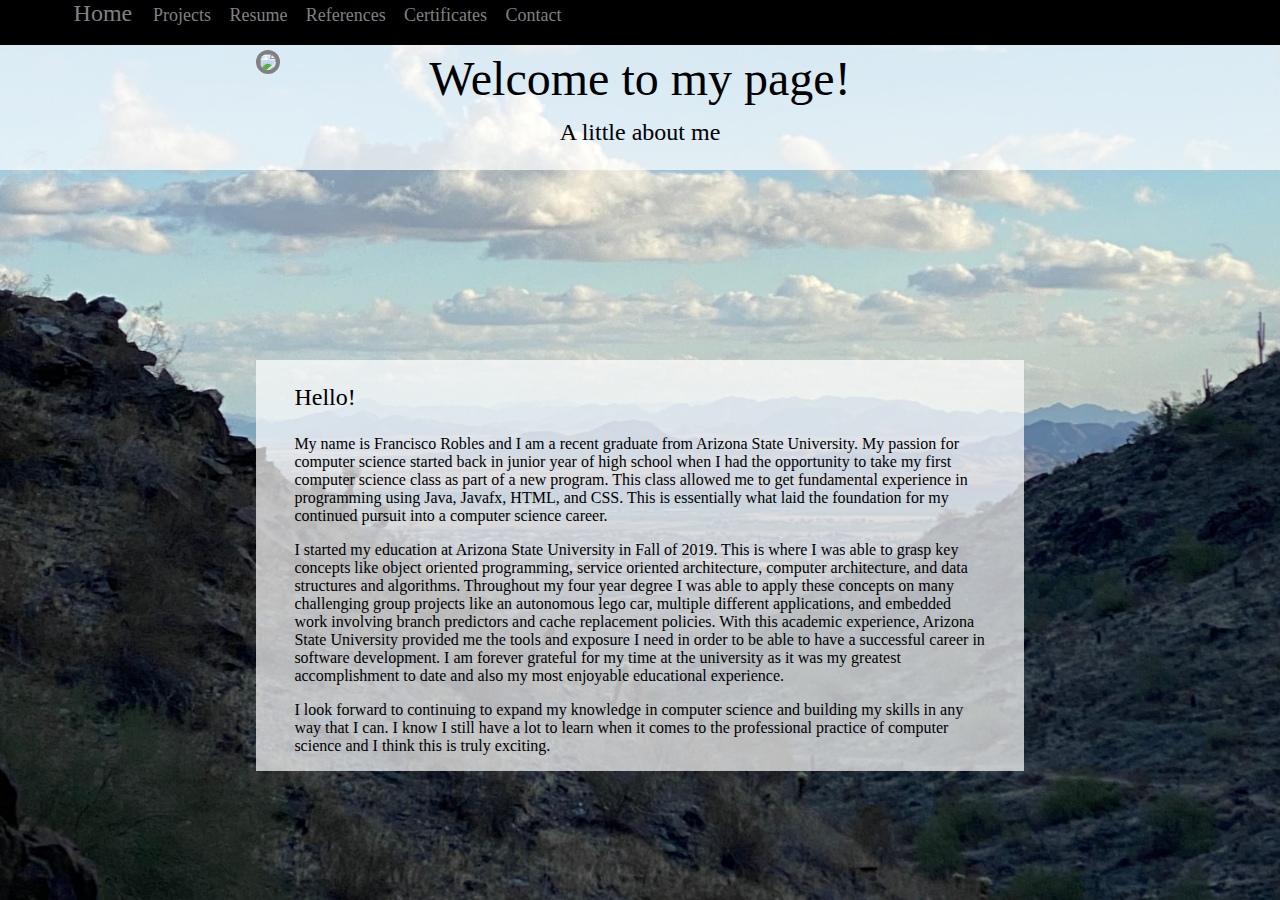
==== index.html @ 537c1733 "update 8/11" ====
<!DOCTYPE html>

<html lang="en">

<head>
    <link rel="stylesheet" href="webstyle.css">
    <meta name="viewport" content="width=device-width, initial-scale=1">
</head>

<body onload="lastOpened()">
<div id="main">
<div class="topHeader">
<div id="nav">
    <a class="navbarHome" href="javascript:goHome()">Home</a>
    <a class="navbarItems" href="javascript:goProjects()">Projects</a>
    <a class="navbarItems" href="https://fdrobles.github.io/Resume.html">Resume</a>
    <a class="navbarItems" href="javascript:goReferences()">References</a>
    <a class="navbarItems" href="javascript:goCertifications()">Certificates</a>
    <a class="navbarItems" href="javascript:goContact()">Contact</a>
</div>

</div>

<div class="home" id="header">
    <p class="home" id="headerTitle1">Welcome to my page!</p>
    <p class="home" id="subSection1">A little about me</p>
</div>

<div class="projects"id="header2">
    <p class="projects" id= "headerTitle2">Projects</p>
</div>

<div class="references"id="header3">
    <p class="references" id= "headerTitle3">References</p>
</div>

<div class="certifications"id="header4">
    <p class="certifications" id= "headerTitle4">Certificates</p>
</div>

<div class="contact"id="header5">
    <p class="contact" id= "headerTitle5">Contact me</p>
</div>


<img class="home" id = "profilePic" src="https://media.licdn.com/dms/image/D4E03AQHWynEI1tfU4g/profile-displayphoto-shrink_100_100/0/1666389116174?e=1694044800&v=beta&t=xHuDfOQaNbY6o0wZhaYuDEctUBYLaTsH3g_j6PASxls">

<div class="home" id="content" style="width: 60%;">
    <p class="contentHeader">Hello!</p>
    <p class="contentFill">My name is Francisco Robles and I am a recent graduate from Arizona State University.
        My passion for computer science started back in junior year of high school when I had the opportunity
        to take my first computer science class as part of a new program. This class allowed me to get fundamental
        experience in programming using Java, Javafx, HTML, and CSS. This is essentially what laid the foundation
        for my continued pursuit into a computer science career.
    </p>
    <p class="contentFill">I started my education at Arizona State University in Fall of 2019. This is where I was
        able to grasp key concepts like object oriented programming, service oriented architecture, computer architecture,
        and data structures and algorithms. Throughout my four year degree I was able to apply these concepts on many
        challenging group projects like an autonomous lego car, multiple different applications, and embedded work involving
        branch predictors and cache replacement policies. With this academic experience, Arizona State University provided me
        the tools and exposure I need in order to be able to have a successful career in software development. I am forever
        grateful for my time at the university as it was my greatest accomplishment to date and also my most enjoyable educational
        experience.
    </p>
    <p class="contentFill">I look forward to continuing to expand my knowledge in computer science and building my skills in any way that I can.
        I know I still have a lot to learn when it comes to the professional practice of computer science and I think this is truly exciting.
    </p>
</div>

<div class = "projects" id="content2" style="width: 60%;">
    <p class="contentHeader">Autonomous Lego Car</p>
    <p class="contentFill">Built a car out of electronic lego-like pieces in a group of four and programmed the logic behind the
        autonomous maneuvering in MATLAB.
        Also implemented the car recognizing certain colors for stops while also being able to pick up a carboard passenger in a maze.
    </p>
    <p class="contentHeader">Clinic Application</p>
    <p class="contentFill">In JavaFX with a group of four, we made a GUI to be used in a clinc by nurses and doctors who have the needed
        credentials to login. We were able to add in functionality for the doctors or nurses to be able to add or remove patients while
        also being able to bring up a patient's prior visits and general health information.
    </p>
    <p class="contentHeader">PostgreSQL Data Visualization Application</p>
    <p class="contentFill">Using Python and a PostgreSQL server for the database, in a group of four, made a GUI to be used to visualize COVID-19 
        data with different graphs.Additionally, we made PostgreSQL calls to the server and used these calls with the Tkinter, Psycopg2, Pandas, 
        and Matplotlib libraries in Python to create the GUI and demonstrate correct data.</p>
    <p class="contentHeader">GSelect Branch Predictor</p>
    <p class="contentFill">In a group of two, we implemented a GSelect branch predictor in gem5 with C by comparing the already implemented 2-bit local and the bi-mode 
        branch predictors. We analyzed the strengths of the other two branch predictors and created a new branch predictor using these strengths to improve performance
         of branch prediction.</p>
    <p class="contentHeader">Cache Replacement Policy</p>
    <p class="contentFill">Programmed a least-recently-used and insertion and promotion vector cache replacement policy in a group of two.
        Essentially the new cache replacement policy took two different cache replacement policies and combined them into one. The combined
        cache replacement policy reduces the miss rate for cache and essentially leads to more efficient use of cache.
    </p>
    <p class="contentHeader">Web Application</p>
    <p class="contentFill">Created web services in C# using Visual Studio, these services would convert fahrenheit to celsius and returned current climate 
        conditions in associated latitude and longitude values given by the user. The application was then linked to the created services and called the services in order 
        to convert between units and display weather conditions in a simple GUI.</p>
    <p class="contentHeader">Catalytic Converter Alarm System</p>
    <p class="contentFill">In a group of four, we created a catalytic converter alarm system that would arm itself based on vibrations gathered from the mounting location.
        We also implemented real time notifications along with an audible alarm connected to a Raspberry Pi 3 and an accelerometer.
        The group did extensive market reseach by interviewing potential customers and local law enforcement to try and provide the best solution to deter these type of thefts.</p>
</div>

<div class = "references" id="content3" style="width: 60%;">
    <p class="contentHeader">Rhett Trujillo - ASU Faculty</p>
    <p class="contentFill">Email: rdtrujil@asu.edu</p>
    <p class="contentHeader">Weston Park - Target Closing Team Lead</p>
    <p class="contentFill">Email: Westonrpark@gmail.com</p>
</div>

<div class = "certifications" id="content4" style="width: 60%;">
    <p class="contentHeader">Certificate of Arizona Technical Skills Standards - Software Development</p>
    <p class="contentFill">Date issued: Spring 2019</p>
</div>

<div class = "contact" id="content5" style="width: 60%;">
    <p class="contentHeader">Phone Number</p>
    <p class="contentFill">(602) 402-2841</p>
    <p class="contentHeader">Email</p>
    <p class="contentFill">robles159357@gmail.com</p>
</div>
</div>
</body>

<script>
    var tabNum = 1;
    var currClass = "";
    var lastTab = "1";

    

    function lastOpened(){
        lastTab = sessionStorage.getItem("last");
        if (lastTab == "1"){
            goHome();
        }
        if (lastTab == "2"){
            goProjects();
        } 
        if (lastTab == "3"){
            goReferences();
        } 
        if (lastTab == "4"){
            goCertifications();
        } 
        if (lastTab == "5"){
            goContact();
        }

    }


    
    function goHome() {

        goTab('home');
        sessionStorage.setItem("last","1");
        
        tabNum = 1;

    }
    
    function goProjects() {

        goTab('projects');
        sessionStorage.setItem("last","2");
        tabNum = 2;
    }

    function goReferences() {

        goTab('references');
        sessionStorage.setItem("last","3");
        tabNum = 3;
    }

    function goCertifications() {

        goTab('certifications');
        sessionStorage.setItem("last","4");
        tabNum = 4;
    }

    function goContact() {

        goTab('contact');
        sessionStorage.setItem("last","5");
        tabNum = 5;
    }

    function goTab(currTab){
        checkTab();

        list = document.getElementsByClassName(currTab);
        while(list.length>0){
            list[0].className = 'selectedTab';
            
        }

        var indexN = 0;
        list = document.getElementsByClassName('selectedTab');
        while(list.length>indexN){
            list[indexN].style.visibility = "visible";
            indexN++;
        }
    }

    function checkTab() {
        var indexN = 0;
        if(tabNum == 1){
            currClass = "home";
        } else if (tabNum == 2){
            currClass = "projects";
        } else if (tabNum == 3){
            currClass = "references";
        } else if (tabNum == 4){
            currClass = "certifications";
        } else {
            currClass = "contact";
        }

        list = document.getElementsByClassName('selectedTab');
        while(list.length>0){
            list[0].className = currClass;
        }
        list = document.getElementsByClassName(currClass);
        while(list.length>indexN){
            list[indexN].style.visibility = "hidden";
            indexN++;
        }
    }

</script>

</html>
---- webstyle.css ----
body{
    
    overflow-x: hidden;
    margin-bottom: 0%;
    margin-top: 0%;   
}

#main{
    position: absolute;
    width: 100vw;
    min-height:100vh;
    left:0;
    overflow-x: hidden;
    overflow-y: auto;
    background-image: url("https://fdrobles.github.io/IMG_3460%20(1).jpg");
    background-size: cover;
    background-position: center;
    background-repeat: no-repeat;
}

#main>div{
    width:100vw;
}

.topHeader{
    position: absolute;
    top:0;
    left:0;
    width: 100%; 
    min-height: 5vh; 
    background-color: black; 
}

.navbarHome{
    font-size:1.5em;
    padding-left: .40em;
    padding-right: .40em;
    color:gray;
    text-decoration: none;
}
.navbarItems{
    font-size:1.125em;
    padding-left: .40em;
    padding-right: .40em;
    color:gray;
    text-decoration: none;
}

#nav {
    width:50vw;
    left:5vw;
    top:1%;
    position:absolute;
    color: gray;
}



#profilePic {
    position:absolute;
    top: 5.5%;
    left: 20vw;
    border-radius: 50%;
    border: .25em solid gray;
    scale: 0.75em;
}



#header{
    position:absolute;
    background-color: rgba(255,255,255,.70);
    top:5%;
    text-align: center;
    font-size: 3em;
}

#header2{
    position:absolute;
    background-color: rgba(255,255,255,.70);
    top:5%;
    text-align: center;
    font-size: 3em;
    visibility: hidden;
}

#header3{
    position:absolute;
    background-color: rgba(255,255,255,.70);
    top:5%;
    text-align: center;
    font-size: 3em;
    visibility: hidden;
}

#header4{
    position:absolute;
    background-color: rgba(255,255,255,.70);
    top:5%;
    text-align: center;
    font-size: 3em;
    visibility: hidden;
}

#header5{
    position:absolute;
    background-color: rgba(255,255,255,.70);
    top:5%;
    text-align: center;
    font-size: 3em;
    visibility: hidden;
}

#headerTitle1{
    position: relative;
    margin-top: 0.5%;
    margin-bottom: 1%;

}

#subSection1{
    position: relative;
    font-size: .5em;
    margin-top: 0%;

}

#headerTitle2{
    position: relative;
    margin-top: 0.5%;
    margin-bottom: 1%;
}

#headerTitle3{
    position: relative;
    margin-top: 0.5%;
    margin-bottom: 1%;
}

#headerTitle4{
    position: relative;
    margin-top: 0.5%;
    margin-bottom: 1%;
}

#headerTitle5{
    position: relative;
    margin-top: 0.5%;
    margin-bottom: 1%;
}

#content{
    position: absolute;
    background-color: rgba(255,255,255,.70);
    top:40%;
    left:20%;
    text-align: center;
    
}

#content2{
    position: absolute;
    background-color: rgba(255,255,255,.70);
    top:40%;
    left:20%;
    text-align: center;
    visibility: hidden;
}

#content3{
    position: absolute;
    background-color: rgba(255,255,255,.70);
    top:40%;
    left:20%;
    text-align: center;
    visibility: hidden;
}

#content4{
    position: absolute;
    background-color: rgba(255,255,255,.70);
    top:40%;
    left:20%;
    text-align: center;
    visibility: hidden;
}

#content5{
    position: absolute;
    background-color: rgba(255,255,255,.60);
    top:40%;
    left:20%;
    text-align: center;
    visibility: hidden;
}

.contentHeader{
    position: relative;
    text-align: left;
    left:5%;
    width:90%;
    font-size: 1.5em;
}

.contentFill{
    position: relative;
    text-align: left;
    left:5%;
    width:90%;
}

.selectedTab {
    visibility: visible;
    animation: fade 3s;
}

@keyframes fade {
    0% {opacity: 0;}
    100% {opacity:1;}
}

.notSelected{
    visibility: hidden;
}

@media (max-width: 1100px) {
    #main{
        position: absolute;
        width: 100vw;
        height:100vh;
        left:0;
        overflow-x: hidden;
        overflow-y: auto;
        background-image: url("https://fdrobles.github.io/IMG_3460%20(1).jpg");
        background-position: center;
        background-size: cover;
        background-repeat: no-repeat;
        
    
    }

    #profilePic {
        position:absolute;
        top: 5%;
        left: 5vw;
        border-radius: 50%;
        border: .25em solid gray;
        scale: 0.75;
    }

    .navbarHome{
        font-size:1em;
        padding-left: .40em;
        padding-right: .40em;
        color:gray;
        text-decoration: none;
    }
    .navbarItems{
        font-size:.75em;
        padding-left: .40em;
        padding-right: .40em;
        color:gray;
        text-decoration: none;
    }

    .contentHeader{
        position: relative;
        text-align: left;
        left:5%;
        width:45%;
        font-size: 1.5em;
    }
    
    .contentFill{
        position: relative;
        text-align: left;
        left:5%;
        width:90%;
    }
    
}

@media (max-width: 600px) {
    #main{
        position: absolute;
        width: 100vw;
        height:100vh;
        left:0;
        overflow-x: hidden;
        overflow-y: auto;
        background-image: url("https://fdrobles.github.io/IMG_3460%20(1).jpg");
        background-position: center;
        background-size: cover;
        background-repeat: no-repeat;
        
    
    }

    #profilePic {
        position:absolute;
        top: 2.5%;
        left: .5vw;
        border-radius: 50%;
        border: .25em solid gray;
        scale: 0.5;
    }

    #nav {
        width:100vw;
        left:5vw;
        top:1%;
        position:absolute;
        color: gray;
    }

    .navbarHome{
        font-size:.45em;
        padding-left: .40em;
        padding-right: .40em;
        color:gray;
        text-decoration: none;
    }
    .navbarItems{
        font-size:.2em;
        padding-left: .40em;
        padding-right: .40em;
        color:gray;
        text-decoration: none;
    }

    #contentHeader{
        position:absolute;
        background-color: rgba(255,255,255,.50);
        top:5%;
        text-align: center;
        font-size: 1.5em;
    }
    
    #contentHeader2{
        position:absolute;
        background-color: rgba(255,255,255,.50);
        top:5%;
        text-align: center;
        font-size: 1.5em;
        visibility: hidden;
    }
    
    #contentHeader3{
        position:absolute;
        background-color: rgba(255,255,255,.50);
        top:5%;
        text-align: center;
        font-size: 1.5em;
        visibility: hidden;
    }
    
    #contentHeader4{
        position:absolute;
        background-color: rgba(255,255,255,.50);
        top:5%;
        text-align: center;
        font-size: 1.5em;
        visibility: hidden;
    }
    
    #contentHeader5{
        position:absolute;
        background-color: rgba(255,255,255,.50);
        top:5%;
        text-align: center;
        font-size: 1.5em;
        visibility: hidden;
    }

    .contentHeader{
        position: relative;
        text-align: left;
        left:5%;
        width:45%;
        font-size: .75em;
    }
    
    .contentFill{
        position: relative;
        text-align: left;
        left:5%;
        width:90%;
        font-size: .5em;
    }
}
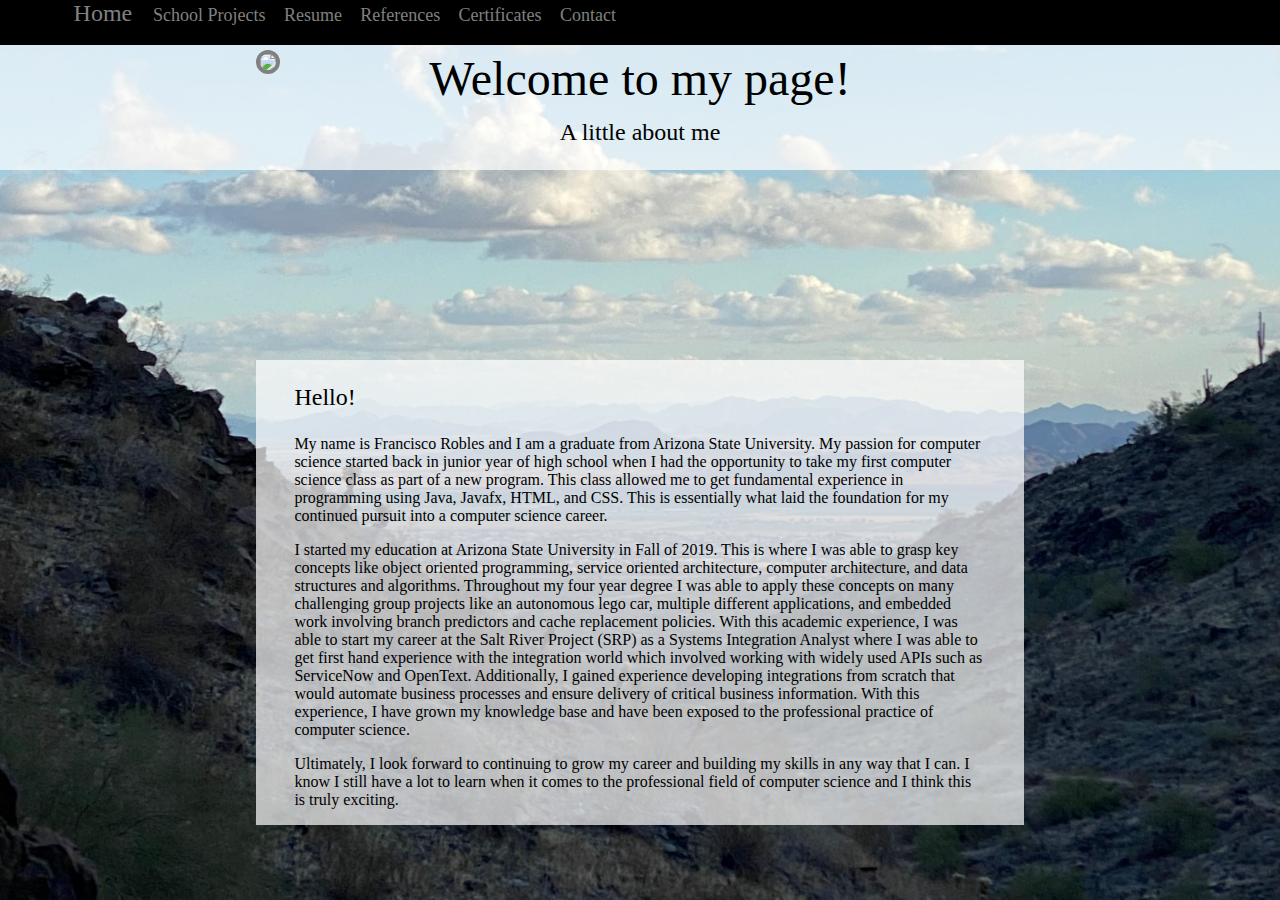
==== commit d2161774: "Update index.html" ====
--- a/index.html
+++ b/index.html
@@ -12,7 +12,7 @@
 <div class="topHeader">
 <div id="nav">
     <a class="navbarHome" href="javascript:goHome()">Home</a>
-    <a class="navbarItems" href="javascript:goProjects()">Projects</a>
+    <a class="navbarItems" href="javascript:goProjects()"> School Projects</a>
     <a class="navbarItems" href="https://fdrobles.github.io/Resume.html">Resume</a>
     <a class="navbarItems" href="javascript:goReferences()">References</a>
     <a class="navbarItems" href="javascript:goCertifications()">Certificates</a>
@@ -27,7 +27,7 @@
 </div>
 
 <div class="projects"id="header2">
-    <p class="projects" id= "headerTitle2">Projects</p>
+    <p class="projects" id= "headerTitle2"> School Projects</p>
 </div>
 
 <div class="references"id="header3">
@@ -47,7 +47,7 @@
 
 <div class="home" id="content" style="width: 60%;">
     <p class="contentHeader">Hello!</p>
-    <p class="contentFill">My name is Francisco Robles and I am a recent graduate from Arizona State University.
+    <p class="contentFill">My name is Francisco Robles and I am a graduate from Arizona State University.
         My passion for computer science started back in junior year of high school when I had the opportunity
         to take my first computer science class as part of a new program. This class allowed me to get fundamental
         experience in programming using Java, Javafx, HTML, and CSS. This is essentially what laid the foundation
@@ -57,13 +57,14 @@
         able to grasp key concepts like object oriented programming, service oriented architecture, computer architecture,
         and data structures and algorithms. Throughout my four year degree I was able to apply these concepts on many
         challenging group projects like an autonomous lego car, multiple different applications, and embedded work involving
-        branch predictors and cache replacement policies. With this academic experience, Arizona State University provided me
-        the tools and exposure I need in order to be able to have a successful career in software development. I am forever
-        grateful for my time at the university as it was my greatest accomplishment to date and also my most enjoyable educational
-        experience.
-    </p>
-    <p class="contentFill">I look forward to continuing to expand my knowledge in computer science and building my skills in any way that I can.
-        I know I still have a lot to learn when it comes to the professional practice of computer science and I think this is truly exciting.
+        branch predictors and cache replacement policies. With this academic experience, I was able to start my career at the 
+        Salt River Project (SRP) as a Systems Integration Analyst where I was able to get first hand experience with the integration
+        world which involved working with widely used APIs such as ServiceNow and OpenText. Additionally, I gained experience developing integrations
+        from scratch that would automate business processes and ensure delivery of critical business information. With this
+        experience, I have grown my knowledge base and have been exposed to the professional practice of computer science.
+    </p>
+    <p class="contentFill">Ultimately, I look forward to continuing to grow my career and building my skills in any way that I can.
+        I know I still have a lot to learn when it comes to the professional field of computer science and I think this is truly exciting.
     </p>
 </div>
 
@@ -71,10 +72,10 @@
     <p class="contentHeader">Autonomous Lego Car</p>
     <p class="contentFill">Built a car out of electronic lego-like pieces in a group of four and programmed the logic behind the
         autonomous maneuvering in MATLAB.
-        Also implemented the car recognizing certain colors for stops while also being able to pick up a carboard passenger in a maze.
+        Also implemented the car recognizing certain colors for stops while also being able to pick up a cardboard passenger in a maze.
     </p>
     <p class="contentHeader">Clinic Application</p>
-    <p class="contentFill">In JavaFX with a group of four, we made a GUI to be used in a clinc by nurses and doctors who have the needed
+    <p class="contentFill">In JavaFX with a group of four, we made a GUI to be used in a clinic by nurses and doctors who have the needed
         credentials to login. We were able to add in functionality for the doctors or nurses to be able to add or remove patients while
         also being able to bring up a patient's prior visits and general health information.
     </p>
@@ -98,7 +99,7 @@
     <p class="contentHeader">Catalytic Converter Alarm System</p>
     <p class="contentFill">In a group of four, we created a catalytic converter alarm system that would arm itself based on vibrations gathered from the mounting location.
         We also implemented real time notifications along with an audible alarm connected to a Raspberry Pi 3 and an accelerometer.
-        The group did extensive market reseach by interviewing potential customers and local law enforcement to try and provide the best solution to deter these type of thefts.</p>
+        The group did extensive market research by interviewing potential customers and local law enforcement to try and provide the best solution to deter these type of thefts.</p>
 </div>
 
 <div class = "references" id="content3" style="width: 60%;">
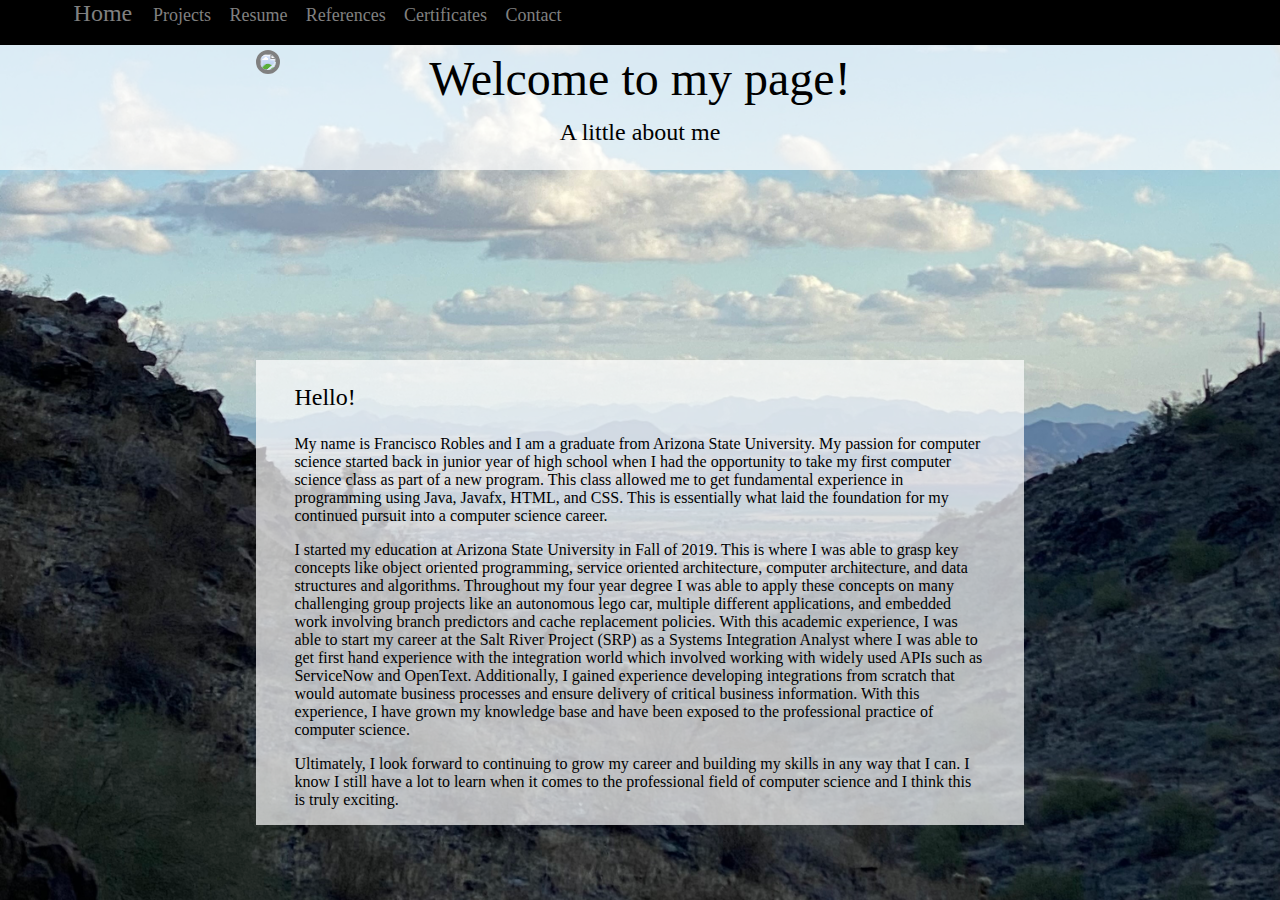
==== commit 3822d686: "Update index.html" ====
--- a/index.html
+++ b/index.html
@@ -12,7 +12,7 @@
 <div class="topHeader">
 <div id="nav">
     <a class="navbarHome" href="javascript:goHome()">Home</a>
-    <a class="navbarItems" href="javascript:goProjects()"> School Projects</a>
+    <a class="navbarItems" href="javascript:goProjects()">Projects</a>
     <a class="navbarItems" href="https://fdrobles.github.io/Resume.html">Resume</a>
     <a class="navbarItems" href="javascript:goReferences()">References</a>
     <a class="navbarItems" href="javascript:goCertifications()">Certificates</a>
@@ -27,7 +27,7 @@
 </div>
 
 <div class="projects"id="header2">
-    <p class="projects" id= "headerTitle2"> School Projects</p>
+    <p class="projects" id= "headerTitle2">Projects</p>
 </div>
 
 <div class="references"id="header3">
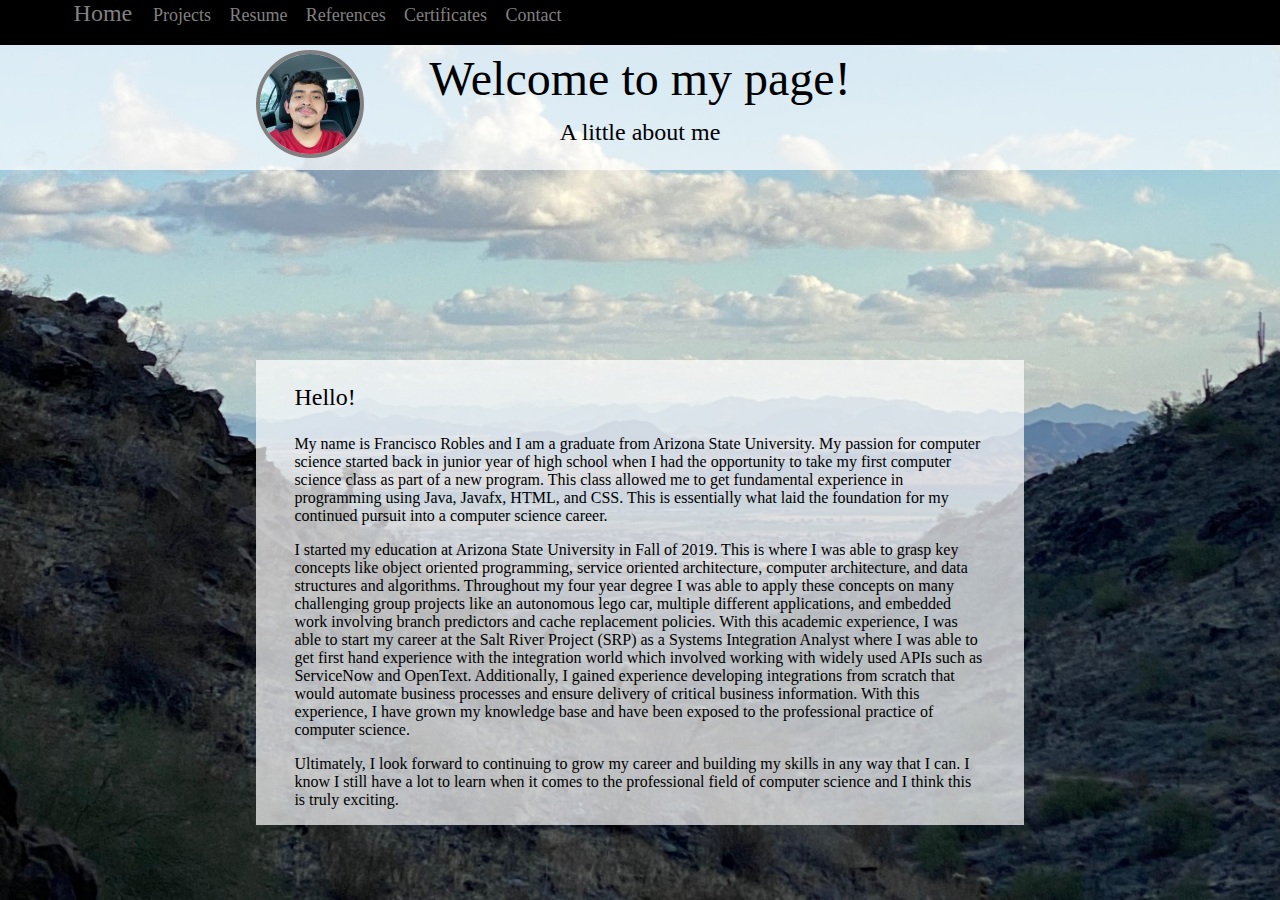
==== commit 92b97213: "Update index.html" ====
--- a/index.html
+++ b/index.html
@@ -43,7 +43,7 @@
 </div>
 
 
-<img class="home" id = "profilePic" src="https://media.licdn.com/dms/image/D4E03AQHWynEI1tfU4g/profile-displayphoto-shrink_100_100/0/1666389116174?e=1694044800&v=beta&t=xHuDfOQaNbY6o0wZhaYuDEctUBYLaTsH3g_j6PASxls">
+<img class="home" id = "profilePic" src="https://fdrobles.github.io/1666389116501.jpg">
 
 <div class="home" id="content" style="width: 60%;">
     <p class="contentHeader">Hello!</p>
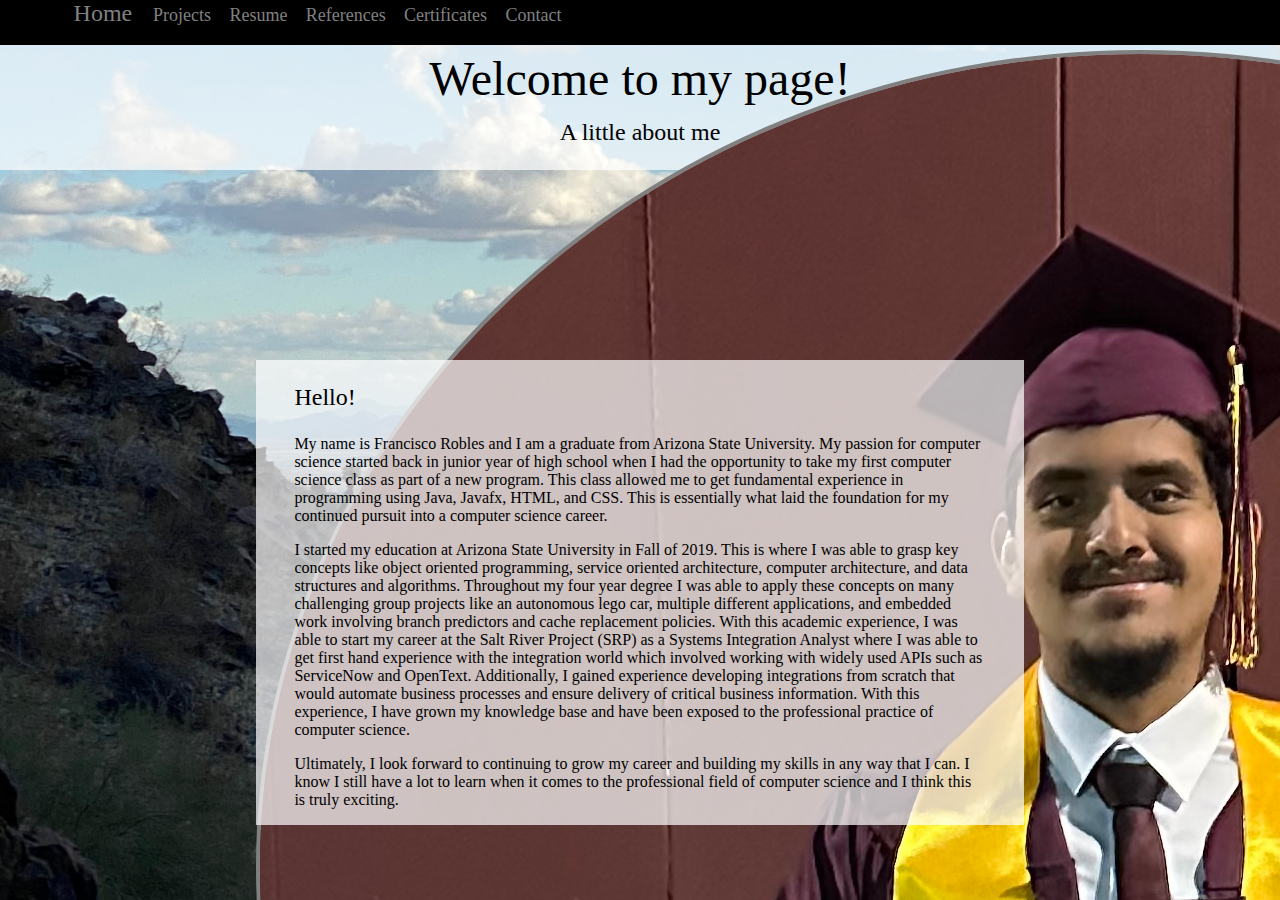
==== commit 414bd9d5: "Update index.html" ====
--- a/index.html
+++ b/index.html
@@ -43,7 +43,7 @@
 </div>
 
 
-<img class="home" id = "profilePic" src="https://fdrobles.github.io/1666389116501.jpg">
+<img class="home" id = "profilePic" src="https://fdrobles.github.io/IMG_8059.jpg">
 
 <div class="home" id="content" style="width: 60%;">
     <p class="contentHeader">Hello!</p>
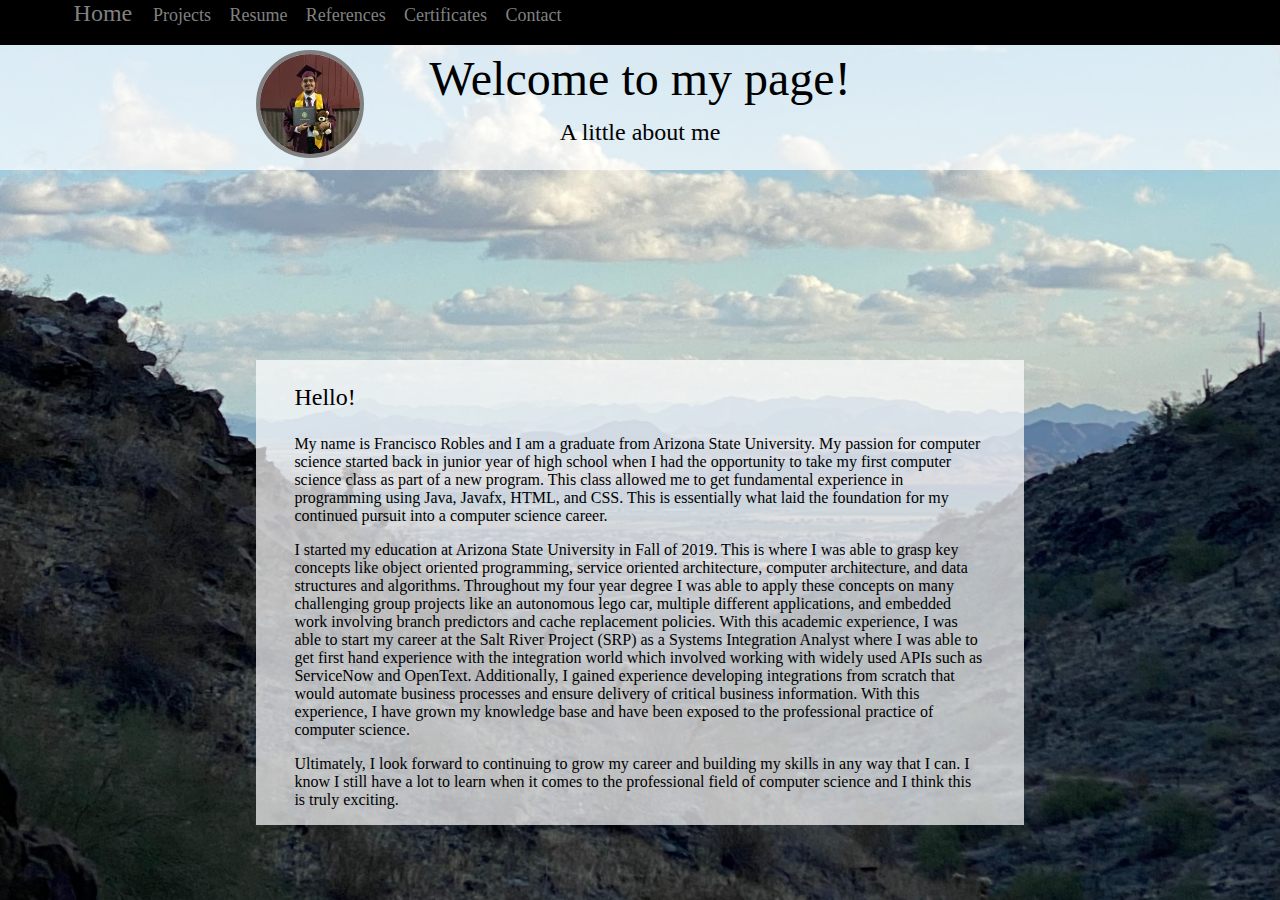
==== commit 0b3f3259: "Update index.html" ====
--- a/index.html
+++ b/index.html
@@ -43,7 +43,7 @@
 </div>
 
 
-<img class="home" id = "profilePic" src="https://fdrobles.github.io/IMG_8059.jpg">
+<img class="home" id = "profilePic" src="https://fdrobles.github.io/1738050118327.jpg">
 
 <div class="home" id="content" style="width: 60%;">
     <p class="contentHeader">Hello!</p>
--- a/webstyle.css
+++ b/webstyle.css
@@ -387,4 +387,4 @@
         width:90%;
         font-size: .5em;
     }
-}+}
